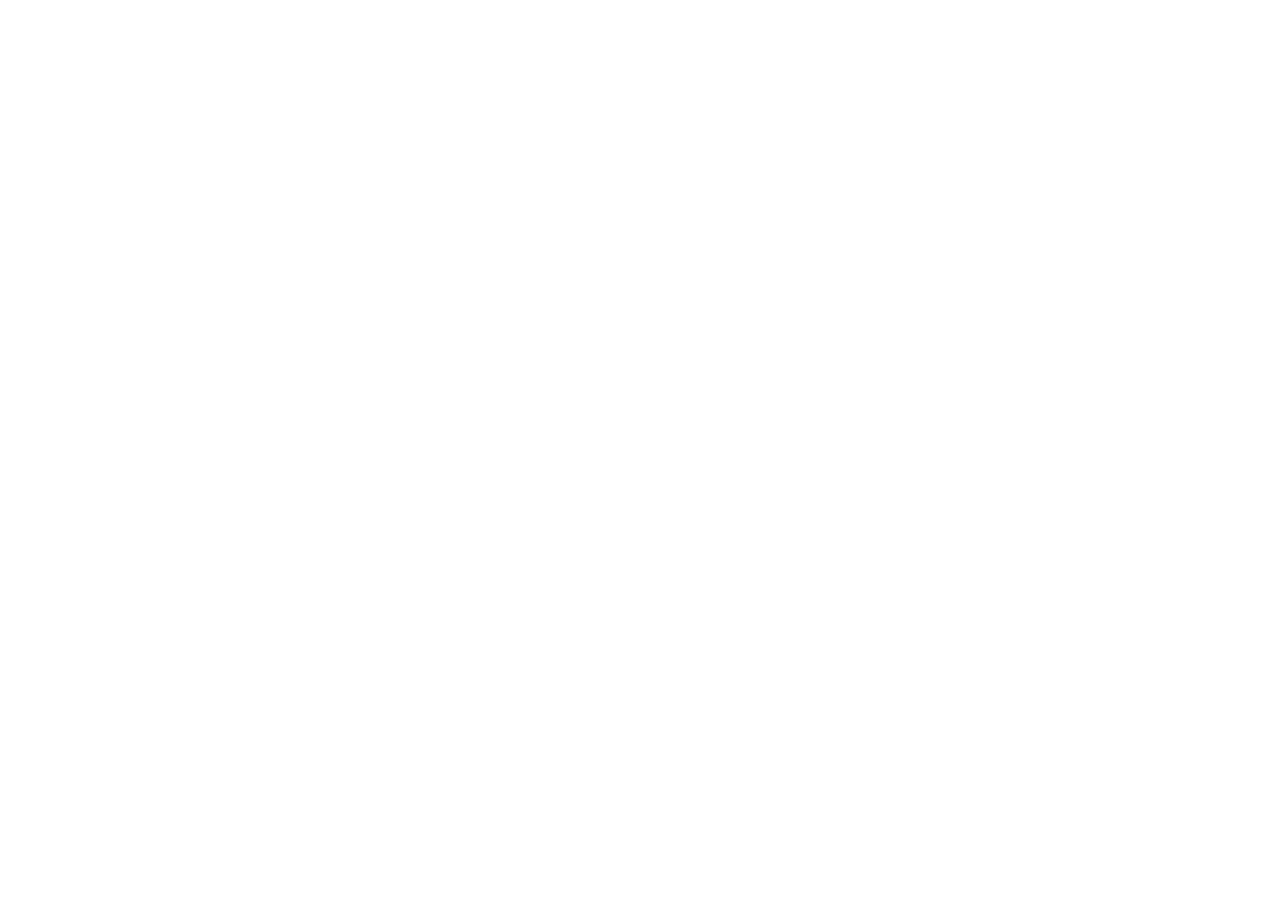
==== Pabbathi Portfolio/public/index.html @ fa3ee3a2 "boilerplate html" ====
<!DOCTYPE html>
<html lang="en">
  <head>
    <meta charset="utf-8" />
    <meta name="viewport" content="width=device-width, initial-scale=1" />
    <title></title>
    <link rel="stylesheet" href="styles/normalize.css" />
    <link rel="stylesheet" href="styles/main.css" />
    <link rel="icon" href="images/favicon.png" />
  </head>
  <body>
    <!-- Your content goes here -->
    <script src="scripts/main.js"></script>
  </body>
</html>
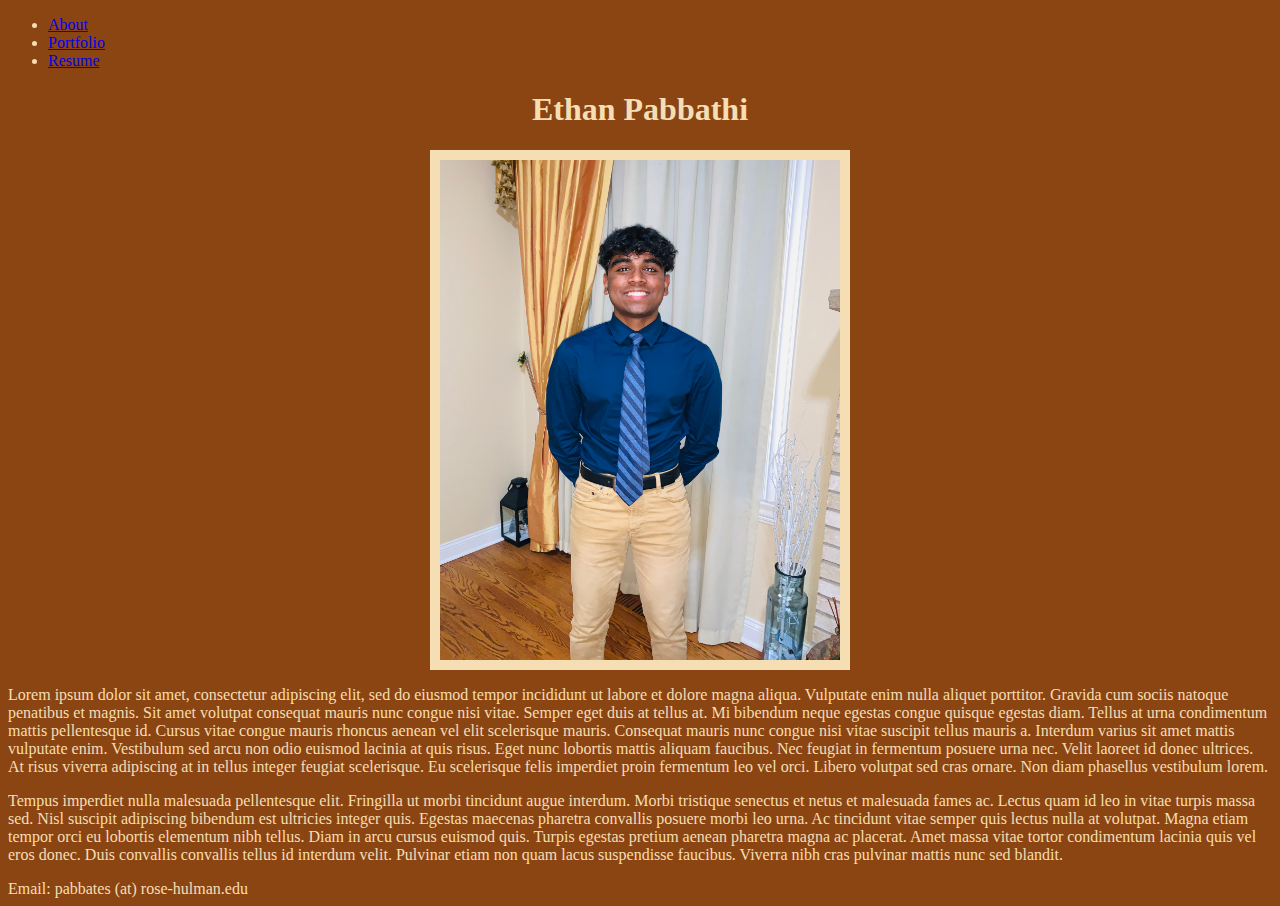
==== commit 769279a0: "finished part 1 of portfolio website" ====
--- a/Pabbathi Portfolio/public/index.html
+++ b/Pabbathi Portfolio/public/index.html
@@ -1,15 +1,47 @@
 <!DOCTYPE html>
 <html lang="en">
-  <head>
+
+<head>
     <meta charset="utf-8" />
     <meta name="viewport" content="width=device-width, initial-scale=1" />
-    <title></title>
+    <title>Ethan Pabbathi's Personal Website</title>
     <link rel="stylesheet" href="styles/normalize.css" />
     <link rel="stylesheet" href="styles/main.css" />
     <link rel="icon" href="images/favicon.png" />
-  </head>
-  <body>
-    <!-- Your content goes here -->
+</head>
+
+<body>
+    <nav>
+        <ul>
+            <li><a href="index.html">About</a></li>
+            <li><a href="portfolio.html">Portfolio</a></li>
+            <li><a href="resume.html">Resume</a></li>
+        </ul>
+    </nav>
+    <main>
+        <h1>Ethan Pabbathi</h1>
+        <img class="photo" src="images/File_000.jpeg" width="400" height="500">
+        <p>Lorem ipsum dolor sit amet, consectetur adipiscing elit, sed do eiusmod tempor incididunt ut labore et dolore
+            magna aliqua. Vulputate enim nulla aliquet porttitor. Gravida cum sociis natoque penatibus et magnis. Sit
+            amet volutpat consequat mauris nunc congue nisi vitae. Semper eget duis at tellus at. Mi bibendum neque
+            egestas congue quisque egestas diam. Tellus at urna condimentum mattis pellentesque id. Cursus vitae congue
+            mauris rhoncus aenean vel elit scelerisque mauris. Consequat mauris nunc congue nisi vitae suscipit tellus
+            mauris a. Interdum varius sit amet mattis vulputate enim. Vestibulum sed arcu non odio euismod lacinia at
+            quis risus. Eget nunc lobortis mattis aliquam faucibus. Nec feugiat in fermentum posuere urna nec. Velit
+            laoreet id donec ultrices. At risus viverra adipiscing at in tellus integer feugiat scelerisque. Eu
+            scelerisque felis imperdiet proin fermentum leo vel orci. Libero volutpat sed cras ornare. Non diam
+            phasellus vestibulum lorem.</p>
+        <p>Tempus imperdiet nulla malesuada pellentesque elit. Fringilla ut morbi tincidunt augue interdum. Morbi
+            tristique senectus et netus et malesuada fames ac. Lectus quam id leo in vitae turpis massa sed. Nisl
+            suscipit adipiscing bibendum est ultricies integer quis. Egestas maecenas pharetra convallis posuere morbi
+            leo urna. Ac tincidunt vitae semper quis lectus nulla at volutpat. Magna etiam tempor orci eu lobortis
+            elementum nibh tellus. Diam in arcu cursus euismod quis. Turpis egestas pretium aenean pharetra magna ac
+            placerat. Amet massa vitae tortor condimentum lacinia quis vel eros donec. Duis convallis convallis tellus
+            id interdum velit. Pulvinar etiam non quam lacus suspendisse faucibus. Viverra nibh cras pulvinar mattis
+            nunc sed blandit.</p>
+    </main>
+    <footer>Email: pabbates (at) rose-hulman.edu</footer>
     <script src="scripts/main.js"></script>
-  </body>
-</html>
+</body>
+
+</html>--- a/Pabbathi Portfolio/public/styles/main.css
+++ b/Pabbathi Portfolio/public/styles/main.css
@@ -0,0 +1,45 @@
+body{
+    background-color: saddlebrown;
+}
+h1{
+    text-align: center;
+    color: wheat;
+    background-color: saddlebrown;
+}
+h2{
+    color: wheat;
+}
+h3{
+    color: wheat;
+}
+h4{
+    color: wheat;
+}
+.photo{
+    display: block;
+    margin-left: auto;
+    margin-right: auto;
+    border: solid wheat 10px;
+}
+p{
+    color: wheat;
+}
+dl{
+    color: wheat;
+}
+dt{
+    color: wheat;
+}
+dd{
+    color: wheat;
+}
+ul{
+    color: wheat;
+}
+footer{
+    color: wheat;
+}
+.portfolioitems{
+    color: wheat;
+}
+
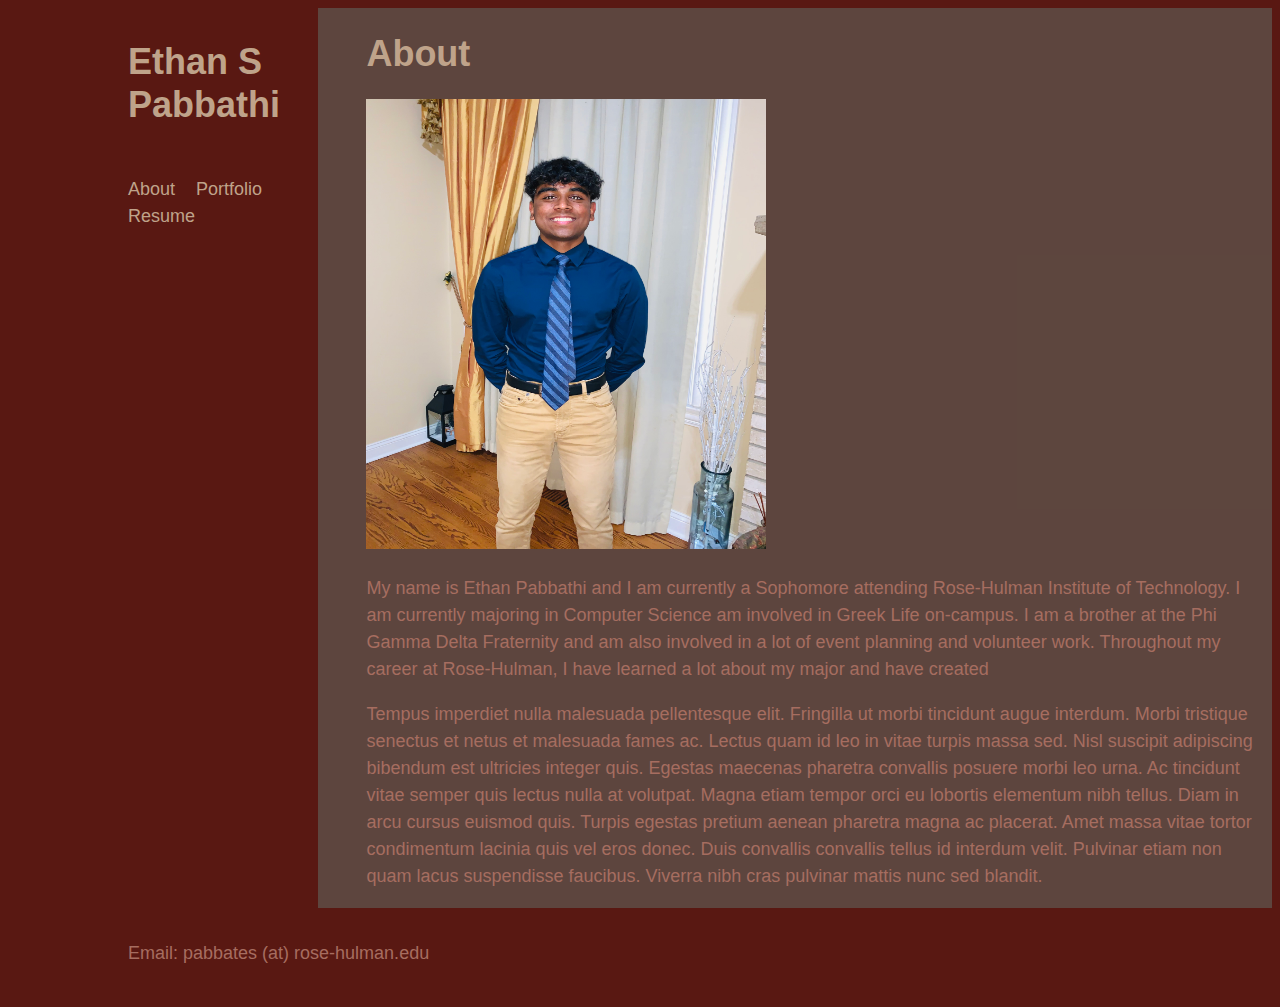
==== commit 27c43271: "changes to p" ====
--- a/Pabbathi Portfolio/public/index.html
+++ b/Pabbathi Portfolio/public/index.html
@@ -10,7 +10,10 @@
     <link rel="icon" href="images/favicon.png" />
 </head>
 
-<body>
+<body id="about">
+    <header>
+        <h1 id="name">Ethan S Pabbathi</h1>
+    </header>
     <nav>
         <ul>
             <li><a href="index.html">About</a></li>
@@ -19,18 +22,12 @@
         </ul>
     </nav>
     <main>
-        <h1>Ethan Pabbathi</h1>
+        <h1>About</h1>
         <img class="photo" src="images/File_000.jpeg" width="400" height="500">
-        <p>Lorem ipsum dolor sit amet, consectetur adipiscing elit, sed do eiusmod tempor incididunt ut labore et dolore
-            magna aliqua. Vulputate enim nulla aliquet porttitor. Gravida cum sociis natoque penatibus et magnis. Sit
-            amet volutpat consequat mauris nunc congue nisi vitae. Semper eget duis at tellus at. Mi bibendum neque
-            egestas congue quisque egestas diam. Tellus at urna condimentum mattis pellentesque id. Cursus vitae congue
-            mauris rhoncus aenean vel elit scelerisque mauris. Consequat mauris nunc congue nisi vitae suscipit tellus
-            mauris a. Interdum varius sit amet mattis vulputate enim. Vestibulum sed arcu non odio euismod lacinia at
-            quis risus. Eget nunc lobortis mattis aliquam faucibus. Nec feugiat in fermentum posuere urna nec. Velit
-            laoreet id donec ultrices. At risus viverra adipiscing at in tellus integer feugiat scelerisque. Eu
-            scelerisque felis imperdiet proin fermentum leo vel orci. Libero volutpat sed cras ornare. Non diam
-            phasellus vestibulum lorem.</p>
+        <p>My name is Ethan Pabbathi and I am currently a Sophomore attending Rose-Hulman Institute of Technology. I am currently majoring in Computer
+            Science am involved in Greek Life on-campus. I am a brother at the Phi Gamma Delta Fraternity and am also involved in a lot of 
+            event planning and volunteer work. Throughout my career at Rose-Hulman, I have learned a lot about my major and have created 
+        </p>
         <p>Tempus imperdiet nulla malesuada pellentesque elit. Fringilla ut morbi tincidunt augue interdum. Morbi
             tristique senectus et netus et malesuada fames ac. Lectus quam id leo in vitae turpis massa sed. Nisl
             suscipit adipiscing bibendum est ultricies integer quis. Egestas maecenas pharetra convallis posuere morbi
@@ -39,6 +36,7 @@
             placerat. Amet massa vitae tortor condimentum lacinia quis vel eros donec. Duis convallis convallis tellus
             id interdum velit. Pulvinar etiam non quam lacus suspendisse faucibus. Viverra nibh cras pulvinar mattis
             nunc sed blandit.</p>
+    <button class="back-to-top hidden">Back To Top</button>
     </main>
     <footer>Email: pabbates (at) rose-hulman.edu</footer>
     <script src="scripts/main.js"></script>
--- a/Pabbathi Portfolio/public/styles/main.css
+++ b/Pabbathi Portfolio/public/styles/main.css
@@ -1,45 +1,154 @@
 body{
-    background-color: saddlebrown;
+    padding-left: 4em;
+    font-size: 18px;
+    line-height: 1.5;
+    font-family: 'Gill Sans MT', Calibri, 'Trebuchet MS', sans-serif;
+    color: var(--body-color);
+    background-color: var(--contrast-color);
 }
-h1{
-    text-align: center;
-    color: wheat;
-    background-color: saddlebrown;
+h1, h2, h3{
+    line-height: 1.2;
+    font-family: 'Gill Sans', 'Gill Sans MT', Calibri, 'Trebuchet MS', sans-serif;
+    color: var(--heading-color);
 }
-h2{
-    color: wheat;
+
+body#about img{
+    height: 25em;
 }
-h3{
-    color: wheat;
-}
-h4{
-    color: wheat;
-}
-.photo{
-    display: block;
-    margin-left: auto;
-    margin-right: auto;
-    border: solid wheat 10px;
+body#portfolio img{
+    height: 25em;
 }
 p{
-    color: wheat;
+    max-width: 50em;
+    font-family: 'Gill Sans MT', Calibri, 'Trebuchet MS', sans-serif;
 }
-dl{
-    color: wheat;
+a{
+    color: var(--body-color);
+    text-decoration-line: var(--contrast-color);
 }
-dt{
-    color: wheat;
+a:hover{
+    color:lightyellow;
 }
-dd{
-    color: wheat;
+main{
+    background-color: rgba(var(--light-color), 0.7);
 }
-ul{
-    color: wheat;
+:root{
+    --vertical-space: 2rem;
+    --horizontal-space: 3rem;
+    --light-color: 95, 89, 81;
+    --body-color: #A66D60;
+    --heading-color: #BFA38A;
+    --contrast-color: #591812;
 }
-footer{
-    color: wheat;
+body{
+    display: grid;
+    grid-template-areas: "head head"
+                         "nav  nav"
+                         "main main"
+                         "foot foot";
+    grid-template-columns: 1fr 4fr;
+    grid-template-rows: auto auto 1fr auto;
 }
-.portfolioitems{
-    color: wheat;
+@media screen and (min-width: 25em) {
+    body{
+    grid-template-areas: "head main"
+                         "nav main"
+                         "foot foot";
+    grid-template-rows: auto 1fr auto;
+    }
+
+    body > nav{
+        grid-area: "nav";
+        padding-top: var(--vertical-space);
+    }
+}
+body > *{
+    padding-left: var(--horizontal-space);
+}
+body > header{
+    grid-area: head;
+}
+body > nav{
+    grid-area: nav;
+}
+body > nav ul{
+    list-style-type: none;
+    padding: 0;
+}
+body > nav ul li{
+    display: inline;
+    padding-right: 1rem;
+}
+body > main{
+    grid-area: main;
+}
+body > footer{
+    grid-area: foot;
+}
+body #portfolio ul #portfolioitems{
+    display: flex;
+    flex-wrap: wrap;
+    flex: 1;
+    list-style-type: none;
+    padding: 0;
+}
+@media screen and (min-width: 23em){
+    body #portfolio ul #portfolioitems li{
+    flex-basis: 48%;
+    padding-right: 2%;
+    }
+}
+body #portfolio ul #portfolioitems li img{
+    max-width: 100%;
+}
+header, footer{
+    padding-top: var(--vertical-space);
+    padding-bottom: var(--vertical-space);
 }
 
+header{
+    padding-bottom: 0;
+}
+
+header h1, footer h1{
+    margin: 0;
+}
+header, nav, nav a{
+    color: var(--heading-color);
+
+}
+
+.back-to-top {
+    position: fixed;
+    right: 2rem;
+    bottom: 2rem;
+    border-radius: 100%;
+    background: var(--light-color);
+    padding: 0.5rem;
+    border: none;
+    cursor: pointer;
+    color: lightyellow;
+  }
+
+  .back-to-top-icon {
+    width: 1rem;
+    height: 1rem;
+    color: lightyellow;
+    border: var(--light-color);
+  }
+
+  .back-to-top:hover {
+    opacity: 80%;
+  }
+
+  .hidden {
+    display: none;
+  }
+
+  .progress-bar {
+    height: 1rem;
+    background: var(--contrast-color);
+    position: fixed;
+    top: 0;
+    left: 0;
+  }
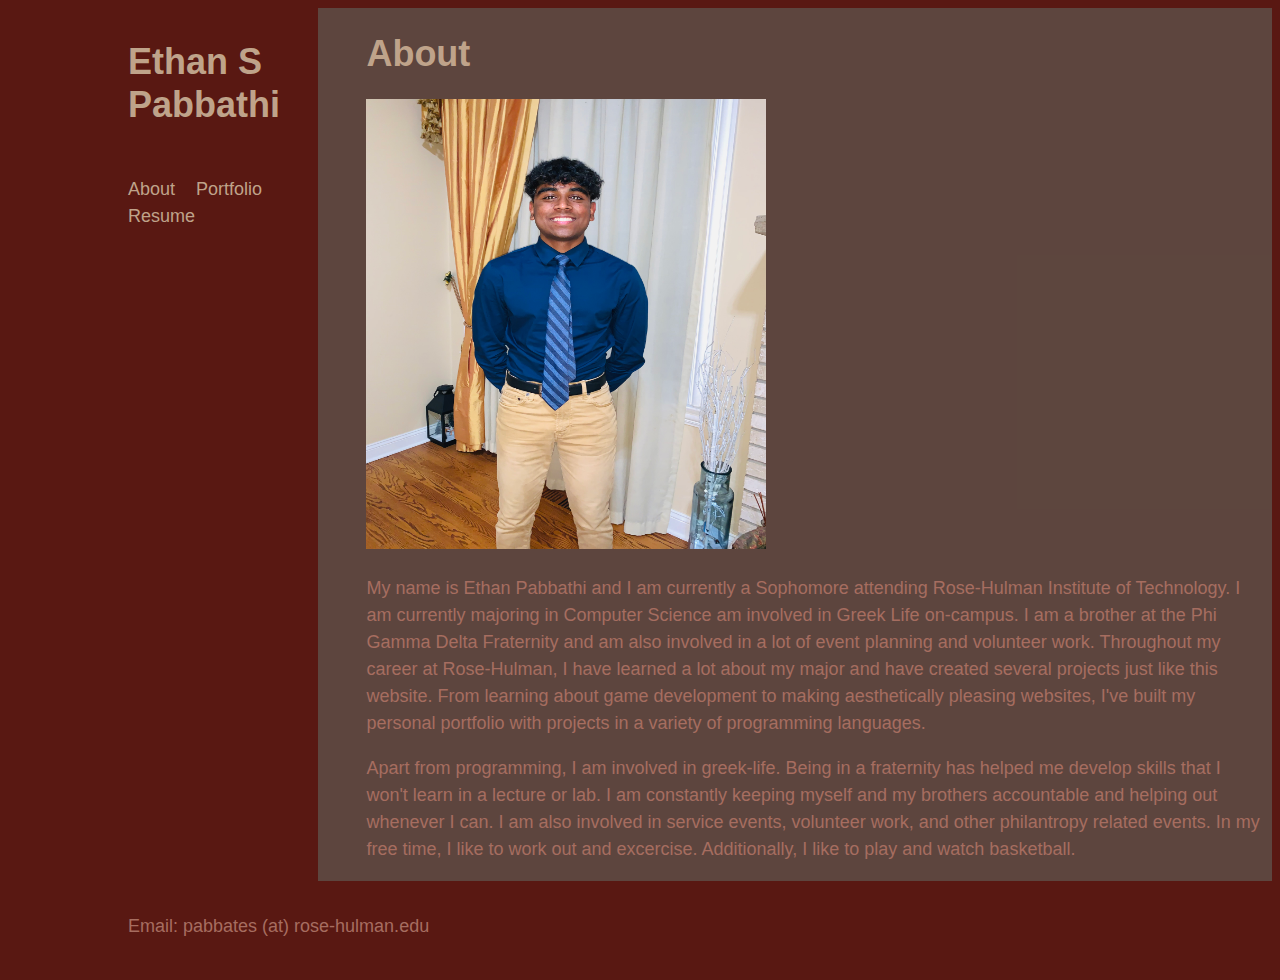
==== commit f3972649: "done" ====
--- a/Pabbathi Portfolio/public/index.html
+++ b/Pabbathi Portfolio/public/index.html
@@ -26,16 +26,15 @@
         <img class="photo" src="images/File_000.jpeg" width="400" height="500">
         <p>My name is Ethan Pabbathi and I am currently a Sophomore attending Rose-Hulman Institute of Technology. I am currently majoring in Computer
             Science am involved in Greek Life on-campus. I am a brother at the Phi Gamma Delta Fraternity and am also involved in a lot of 
-            event planning and volunteer work. Throughout my career at Rose-Hulman, I have learned a lot about my major and have created 
+            event planning and volunteer work. Throughout my career at Rose-Hulman, I have learned a lot about my major and have created several projects
+            just like this website. From learning about game development to making aesthetically pleasing websites, I've built my personal portfolio
+            with projects in a variety of programming languages.
         </p>
-        <p>Tempus imperdiet nulla malesuada pellentesque elit. Fringilla ut morbi tincidunt augue interdum. Morbi
-            tristique senectus et netus et malesuada fames ac. Lectus quam id leo in vitae turpis massa sed. Nisl
-            suscipit adipiscing bibendum est ultricies integer quis. Egestas maecenas pharetra convallis posuere morbi
-            leo urna. Ac tincidunt vitae semper quis lectus nulla at volutpat. Magna etiam tempor orci eu lobortis
-            elementum nibh tellus. Diam in arcu cursus euismod quis. Turpis egestas pretium aenean pharetra magna ac
-            placerat. Amet massa vitae tortor condimentum lacinia quis vel eros donec. Duis convallis convallis tellus
-            id interdum velit. Pulvinar etiam non quam lacus suspendisse faucibus. Viverra nibh cras pulvinar mattis
-            nunc sed blandit.</p>
+        <p>Apart from programming, I am involved in greek-life. Being in a fraternity has helped me develop skills that I won't learn in a 
+            lecture or lab. I am constantly keeping myself and my brothers accountable and helping out whenever I can. I am also involved in 
+            service events, volunteer work, and other philantropy related events. In my free time, I like to work out and excercise. Additionally,
+            I like to play and watch basketball. 
+        </p>
     <button class="back-to-top hidden">Back To Top</button>
     </main>
     <footer>Email: pabbates (at) rose-hulman.edu</footer>
